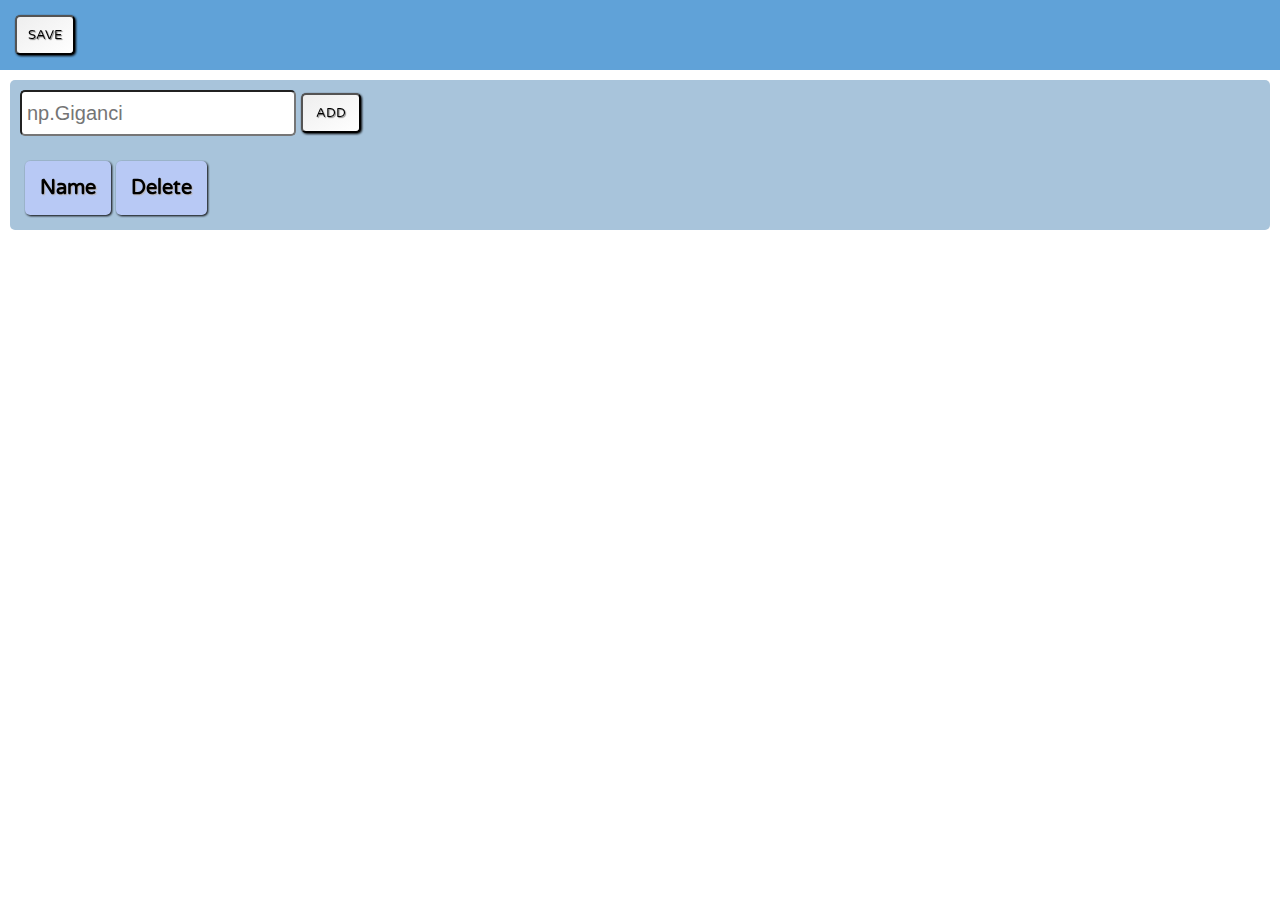
==== index.html @ 91eed761 "Adding some CSS and new buttons for fast type result" ====
<!DOCTYPE html>
<html lang="pl">
<head>
    <meta charset="UTF-8">
    <meta name="viewport" content="width=device-width, initial-scale=1.0">
    <meta http-equiv="X-UA-Compatible" content="ie=edge,chrome=1">
    <title>Twój turniej</title>
    <link rel="Shortcut icon" href="icon.png" />
    <link rel="stylesheet" href="https://use.fontawesome.com/releases/v5.0.10/css/all.css" integrity="sha384-+d0P83n9kaQMCwj8F4RJB66tzIwOKmrdb46+porD/OvrJ+37WqIM7UoBtwHO6Nlg" crossorigin="anonymous">
    <link rel="stylesheet" href="https://use.fontawesome.com/releases/v5.0.10/css/all.css" integrity="sha384-+d0P83n9kaQMCwj8F4RJB66tzIwOKmrdb46+porD/OvrJ+37WqIM7UoBtwHO6Nlg" crossorigin="anonymous">
    <link href="https://fonts.googleapis.com/css?family=Karla|Varela+Round" rel="stylesheet"> 
    <script src="https://ajax.googleapis.com/ajax/libs/jquery/3.3.1/jquery.min.js"></script>
    <script src="robin.js"></script>
    <link rel="stylesheet" href="style.css">
</head>
<body>
    <div id="backup">
        <input type="button" class="save-backup btn" value="Save">
        <input type="button" class="load-backup btn hidden" value="Load">
        <input type="button" class="clear-backup btn" value="Clear">
    </div>

    <div id="add-result" class="hidden">
        <div class="adding-result"><span class="host"></span><input type="number" min="0" class="host-goals">:<input type="number" class="guest-goals"><span class="guest"></span><input type="button" class="add-result btn" value="Add result">
            <span class="fast-goals-module">
                <input type="button" class="host-fast-goals btn active" value="Host">
                <input type="button" class="guest-fast-goals btn" value="Guest">
                <input type="button" class="fast-goals btn" value="0">
                <input type="button" class="fast-goals btn" value="1">
                <input type="button" class="fast-goals btn" value="2">
                <input type="button" class="fast-goals btn" value="3">
                <input type="button" class="fast-goals btn" value="4">
                <input type="button" class="fast-goals btn" value="5">
                <input type="button" class="fast-goals btn" value="6">
                <input type="button" class="fast-goals btn" value="7">
                <input type="button" class="fast-goals btn" value="8">
                <input type="button" class="fast-goals btn" value="9">
            </span>
        </div>
        <input type="button" class="goto-league-view btn hidden" value="League">
        <input type="button" class="goto-cup-view btn hidden" value="Cup">
    </div>

    <div id="adding-teams" class="page">
        <input type="text" min="3" class="team-name" placeholder="np.Giganci"></input><input type="button" class="add-team btn" value="Add"><input type="button" class="ready-teams btn hidden" value="Ready?"><br>
        <div class="table">
            <table class="added-teams">
                <thead>
                    <tr><th>Name</th><th>Delete</th></tr>
                </thead>
                <tbody></tbody>
            </table>
        </div>
    </div>

    <div id="tour-settings" class="page hidden">
        <input type="button" class="back-to-teams btn" value="Wstecz">
        <input type="button" class="start-tour btn" value="Start tour">
        <input type="text" min="3" class="tour-name" placeholder="np.Puchar Burmistrza Tczewa"></input>
        <select name="tour-type" id="tour-type">
            <option value="l" class="league-type">Liga</option>
            <option value="c" class="cup-type">Puchar</option>
            <option value="lc" class="league-cup-type">Liga+Puchar</option>
        </select>
        <div class="league-revenge"><label for="league-revenge-value">Rewanże w lidze?</label><input type="checkbox" id="league-revenge-value" class="league-revenge-value"></div>
        <div class="cup-revenge"><label for="cup-revenge-value">Rewanże w pucharze?</label><input type="checkbox" id="cup-revenge-value" class="cup-revenge-value"></div>
    </div>

    <div id="league-view" class="page hidden">
        <div class="table">
            <table class="league-fixtures">
                <thead>
                    <tr><th>Host</th><th></th><th>Guest</th></tr>
                </thead>
                <tbody></tbody>
            </table>
        </div>

        <div class="table">
            <table class="league-table">
                <thead>
                    <tr><th>#</th><th>Team</th><th>Points</th><th>Wins</th><th>Draws</th><th>Lost</th><th>G+</th><th>G-</th></tr>
                </thead>
                <tbody></tbody>
            </table>
        </div>
    </div>

    <div id="cup-view" class="page hidden">
        <div class="table">
            <table class="cup-fixtures">
                <thead>
                    <tr><th>Host</th><th>Result</th><th>Guest</th></tr>
                </thead>
                <tbody></tbody>
            </table>
        </div>
    </div>

    <div id="stats-view" class="page hidden"></div>

    <script src="index.js"></script>
</body>
</html>
---- style.css ----
body {
    margin: 0;
    padding: 0;
    font-family: 'Varela Round', sans-serif;
    font-size: 30px;
}

.hidden {
    display: none;
}

.first,
.league-table tr:nth-child(1) .position {
    background-color: #ffd700;
    box-shadow: 1px 1px 1px black;
}
.second,
.league-table tr:nth-child(2) .position {
    background-color: #c0c0c0;
    box-shadow: 1px 1px 1px black;
}
.third,
.league-table tr:nth-child(3) .position {
    color: #ffffff;
    background-color: #744705;
    box-shadow: 1px 1px 1px black;
}

.btn {
    text-transform: uppercase;
    min-width: 60px;
    height: 40px;
    border-radius: 5px;
    background: linear-gradient(to right bottom, #eeeeee, #ffffff);
    filter: drop-shadow(1px 1px 1px #000000);
    font-family: 'Varela Round', sans-serif;
    text-shadow: 1px 1px 1px grey;
    vertical-align: middle;
}
.btn-active {
    filter: drop-shadow(2px 2px 2px #ffff00);
}

input[type="text"], input[type="number"], select {
    display: inline-flex;
    vertical-align: middle;
    height: 40px;
    margin-right: 5px;
    padding-left: 5px;
    border-radius: 5px;
    font-size: 20px;
}

.added-teams, .league-revenge {
    font-size: 20px;
}

.league-revenge, .cup-revenge {
    margin-top: 20px;
}

#adding-teams, #add-result, #tour-settings {
    padding: 10px;
    border-radius: 5px;
    margin: 10px;
    background-color: rgb(168, 196, 219);
}

.host-goals, .guest-goals {
    width: 50px;
}

.ready-teams, .add-result {
    margin-left: 10px;
}

#backup {
    padding: 10px;
    margin-bottom: 5px;
    background-color: rgb(96, 162, 216);
}
#backup > * {
    margin: 5px;
}

#league-view {
    text-align: center;
    vertical-align: middle;
    font-size: 30px;
}

.table {
    display: inline-flex;
    margin-top: 20px;
    filter: drop-shadow(1px 1px 1px black);
}

th, td  {
    padding: 15px;
    border-radius: 5px;
    text-shadow: 1px 1px 1px #b7b2b2;
}

.league-fixtures, .league-table {
    border-radius: 5px;
    padding: 10px;
    background-color: rgb(226, 232, 238);
}

.league-fixtures {
    margin-right: 25px;
}

.league-table {
    margin-left: 25px;
}

table, th, td {
    border-spacing: 5px;
 }
 .league-fixtures th:nth-child(1) {
    background-color: none;
 }

 thead {
     background-color: #b8c9f5;
 }

 .delete-team > div {
     background: red;
     width: 50%;
     text-align: center;
     border-radius: 5px;
     margin-left: 25%;
     cursor: pointer;
 }

 .adding-result > .host {
     margin-right: 5px; 
 }

 .adding-result > .guest {
    margin-left: 5px; 
}

.active {
    color: yellow;
}

.fast-goals-module {
    margin-left: 30px;
}
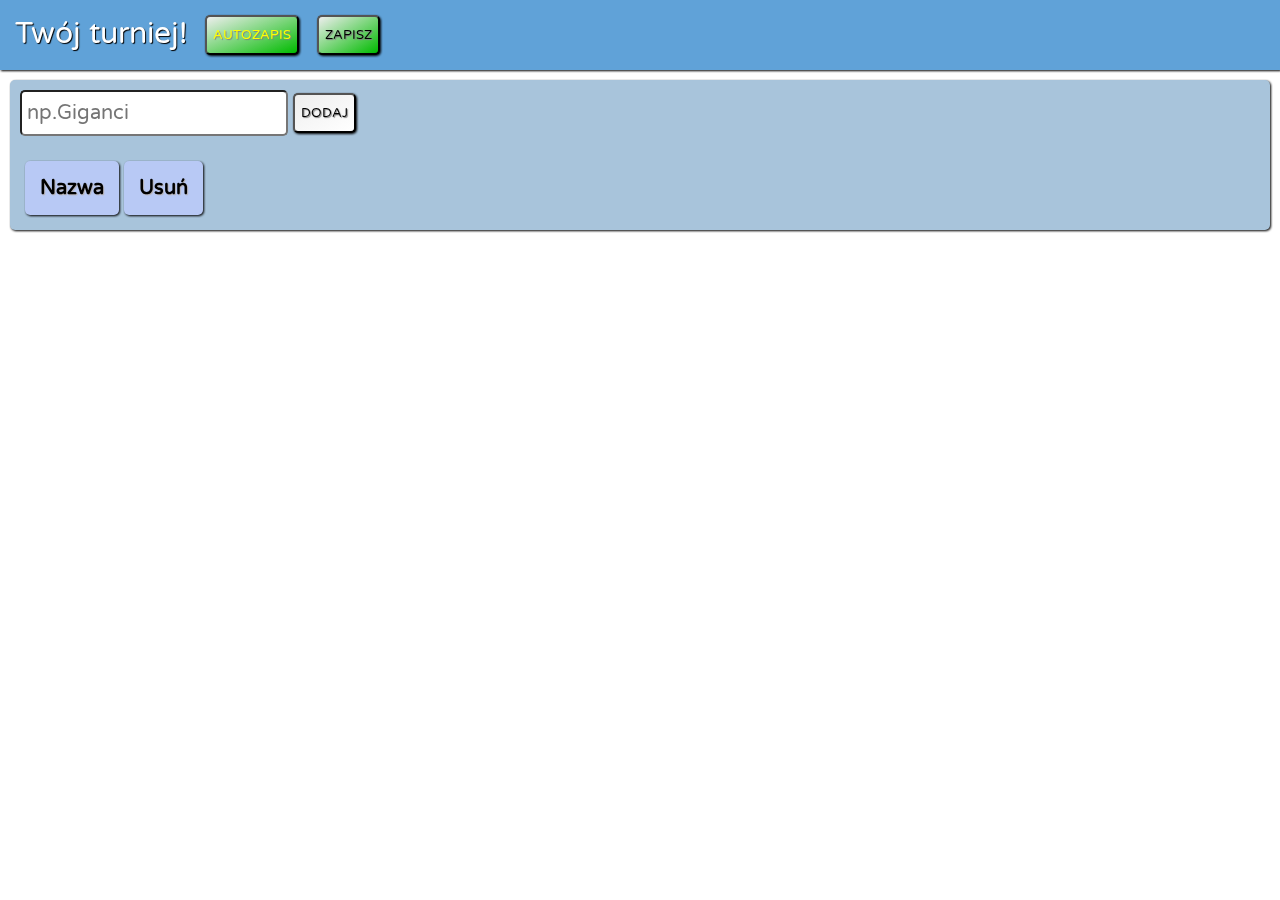
==== commit 3a302ed4: "Adding hiding finished matches when there are more than 8 and possibility to unhide them" ====
--- a/index.html
+++ b/index.html
@@ -15,38 +15,38 @@
 </head>
 <body>
     <div id="backup">
-        <input type="button" class="save-backup btn" value="Save">
-        <input type="button" class="load-backup btn hidden" value="Load">
-        <input type="button" class="clear-backup btn" value="Clear">
+        <span id="logo">Twój turniej!</span>
+        <input type="button" class="auto-save-backup btn btn-success active" value="Autozapis">
+        <input type="button" class="save-backup btn btn-success" value="Zapisz">
+        <input type="button" class="load-backup btn btn-alert hidden" value="Wczytaj">
+        <input type="button" class="clear-backup btn btn-danger" value="Wyczyść">
     </div>
 
     <div id="add-result" class="hidden">
-        <div class="adding-result"><span class="host"></span><input type="number" min="0" class="host-goals">:<input type="number" class="guest-goals"><span class="guest"></span><input type="button" class="add-result btn" value="Add result">
-            <span class="fast-goals-module">
-                <input type="button" class="host-fast-goals btn active" value="Host">
-                <input type="button" class="guest-fast-goals btn" value="Guest">
-                <input type="button" class="fast-goals btn" value="0">
-                <input type="button" class="fast-goals btn" value="1">
-                <input type="button" class="fast-goals btn" value="2">
-                <input type="button" class="fast-goals btn" value="3">
-                <input type="button" class="fast-goals btn" value="4">
-                <input type="button" class="fast-goals btn" value="5">
-                <input type="button" class="fast-goals btn" value="6">
-                <input type="button" class="fast-goals btn" value="7">
-                <input type="button" class="fast-goals btn" value="8">
-                <input type="button" class="fast-goals btn" value="9">
-            </span>
+        <div class="adding-result"><span class="host active"></span><input type="number" min="0" class="host-goals">:<input type="number" class="guest-goals"><span class="guest"></span><input type="button" class="add-result btn btn-success" value="Notuj">
+            <div class="fast-goals-module">
+                <input type="button" class="fast-goals btn btn-sm" value="0">
+                <input type="button" class="fast-goals btn btn-sm" value="1">
+                <input type="button" class="fast-goals btn btn-sm" value="2">
+                <input type="button" class="fast-goals btn btn-sm" value="3">
+                <input type="button" class="fast-goals btn btn-sm" value="4">
+                <input type="button" class="fast-goals btn btn-sm" value="5">
+                <input type="button" class="fast-goals btn btn-sm" value="6">
+                <input type="button" class="fast-goals btn btn-sm" value="7">
+                <input type="button" class="fast-goals btn btn-sm" value="8">
+                <input type="button" class="fast-goals btn btn-sm" value="9">
+            </div>
         </div>
-        <input type="button" class="goto-league-view btn hidden" value="League">
-        <input type="button" class="goto-cup-view btn hidden" value="Cup">
+        <input type="button" class="goto-league-view btn hidden" value="Liga">
+        <input type="button" class="goto-cup-view btn hidden" value="Puchar">
     </div>
 
     <div id="adding-teams" class="page">
-        <input type="text" min="3" class="team-name" placeholder="np.Giganci"></input><input type="button" class="add-team btn" value="Add"><input type="button" class="ready-teams btn hidden" value="Ready?"><br>
+        <input type="text" min="3" class="team-name" placeholder="np.Giganci"></input><input type="button" class="add-team btn" value="Dodaj"><input type="button" class="ready-teams btn hidden" value="Gotowe?"><br>
         <div class="table">
             <table class="added-teams">
                 <thead>
-                    <tr><th>Name</th><th>Delete</th></tr>
+                    <tr><th>Nazwa</th><th>Usuń</th></tr>
                 </thead>
                 <tbody></tbody>
             </table>
@@ -55,8 +55,8 @@
 
     <div id="tour-settings" class="page hidden">
         <input type="button" class="back-to-teams btn" value="Wstecz">
-        <input type="button" class="start-tour btn" value="Start tour">
-        <input type="text" min="3" class="tour-name" placeholder="np.Puchar Burmistrza Tczewa"></input>
+        <input type="button" class="start-tour btn" value="Rozpocznij">
+        <input type="text" min="3" class="tour-name" placeholder="np.Best Cup"></input>
         <select name="tour-type" id="tour-type">
             <option value="l" class="league-type">Liga</option>
             <option value="c" class="cup-type">Puchar</option>
@@ -70,7 +70,7 @@
         <div class="table">
             <table class="league-fixtures">
                 <thead>
-                    <tr><th>Host</th><th></th><th>Guest</th></tr>
+                    <tr><th>Gosp.</th><th>vs</th><th>Gość</th></tr>
                 </thead>
                 <tbody></tbody>
             </table>
@@ -79,7 +79,7 @@
         <div class="table">
             <table class="league-table">
                 <thead>
-                    <tr><th>#</th><th>Team</th><th>Points</th><th>Wins</th><th>Draws</th><th>Lost</th><th>G+</th><th>G-</th></tr>
+                    <tr><th>#</th><th>Nazwa</th><th>Pkt</th><th>Zw</th><th>Re</th><th>Po</th><th>G+</th><th>G-</th></tr>
                 </thead>
                 <tbody></tbody>
             </table>
@@ -90,7 +90,7 @@
         <div class="table">
             <table class="cup-fixtures">
                 <thead>
-                    <tr><th>Host</th><th>Result</th><th>Guest</th></tr>
+                    <tr><th>Gosp</th><th>vs</th><th>Gość</th></tr>
                 </thead>
                 <tbody></tbody>
             </table>
--- a/style.css
+++ b/style.css
@@ -6,7 +6,7 @@
 }
 
 .hidden {
-    display: none;
+    display: none !important;
 }
 
 .first,
@@ -37,8 +37,31 @@
     text-shadow: 1px 1px 1px grey;
     vertical-align: middle;
 }
+
+.btn-sm {
+    width: 35px;
+    min-width: 35px;
+}
+
 .btn-active {
     filter: drop-shadow(2px 2px 2px #ffff00);
+}
+
+.btn-success {
+    background: linear-gradient(to right bottom, #eeeeee, #00bb00);
+}
+
+.btn-alert {
+    background: linear-gradient(to right bottom, #eeeeee, #ddaa00);
+}
+
+.btn-danger {
+    background: linear-gradient(to right bottom, #eeeeee, #ff0000);
+}
+
+#logo {
+    color: white;
+    text-shadow: 1px 1px 1px black;
 }
 
 input[type="text"], input[type="number"], select {
@@ -48,10 +71,11 @@
     margin-right: 5px;
     padding-left: 5px;
     border-radius: 5px;
+    font-family: 'Varela Round', sans-serif;
     font-size: 20px;
 }
 
-.added-teams, .league-revenge {
+.added-teams, .league-revenge, .cup-revenge {
     font-size: 20px;
 }
 
@@ -64,6 +88,11 @@
     border-radius: 5px;
     margin: 10px;
     background-color: rgb(168, 196, 219);
+    filter: drop-shadow(1px 1px 1px black);
+}
+
+#add-result {
+    display: inline-block;
 }
 
 .host-goals, .guest-goals {
@@ -78,6 +107,7 @@
     padding: 10px;
     margin-bottom: 5px;
     background-color: rgb(96, 162, 216);
+    filter: drop-shadow(1px 1px 1px black);
 }
 #backup > * {
     margin: 5px;
@@ -135,8 +165,12 @@
      cursor: pointer;
  }
 
+ .adding-result {
+    text-align: center;
+ }
+
  .adding-result > .host {
-     margin-right: 5px; 
+     margin-right: 5px;
  }
 
  .adding-result > .guest {
@@ -148,5 +182,9 @@
 }
 
 .fast-goals-module {
-    margin-left: 30px;
+    margin-top: 20px;
+}
+
+.hiding-something {
+    color: blue;
 }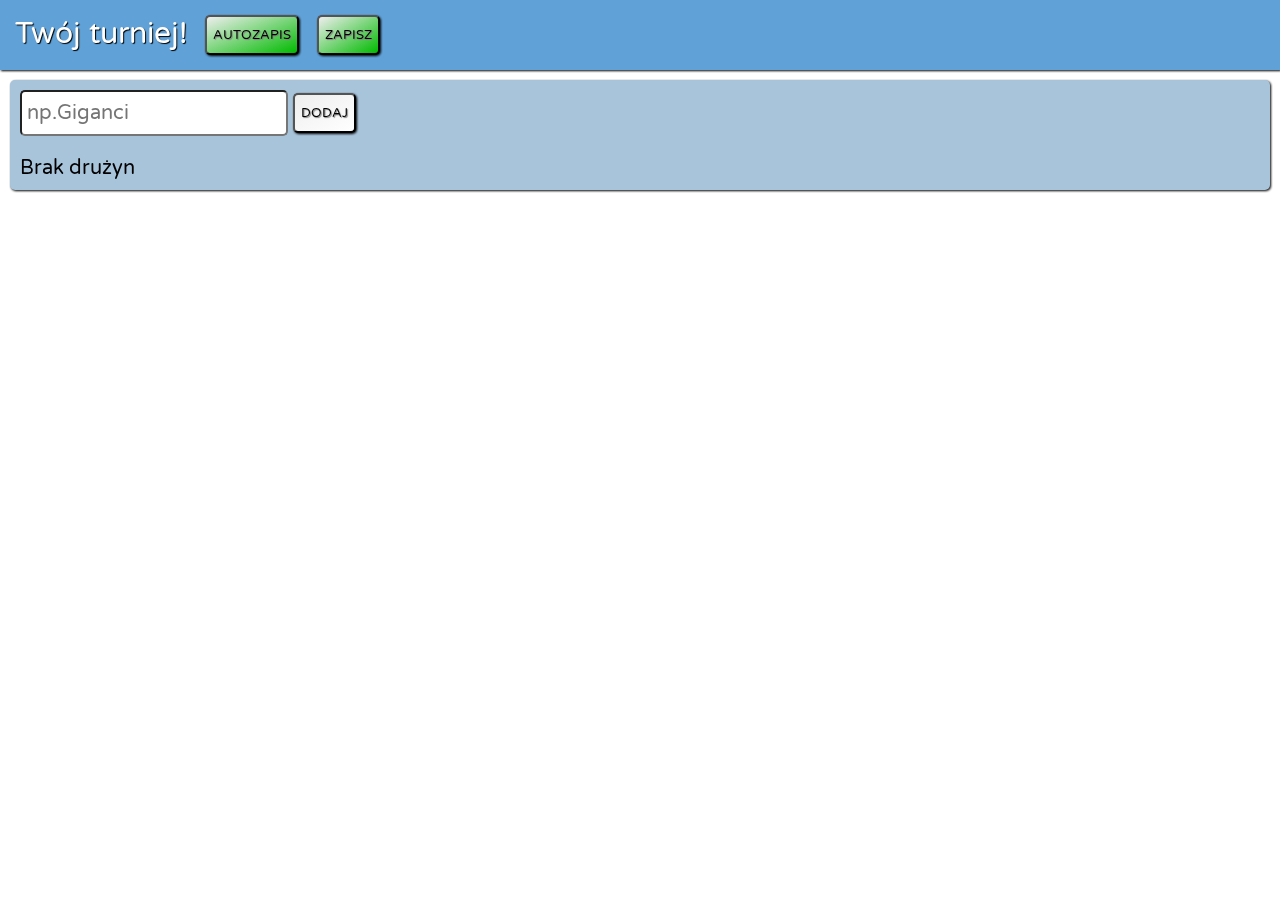
==== commit b5dcfb44: "Solved problem with bad returning of qualified teams for cup" ====
--- a/index.html
+++ b/index.html
@@ -16,7 +16,7 @@
 <body>
     <div id="backup">
         <span id="logo">Twój turniej!</span>
-        <input type="button" class="auto-save-backup btn btn-success active" value="Autozapis">
+        <input type="button" class="auto-save-backup btn btn-success" value="Autozapis">
         <input type="button" class="save-backup btn btn-success" value="Zapisz">
         <input type="button" class="load-backup btn btn-alert hidden" value="Wczytaj">
         <input type="button" class="clear-backup btn btn-danger" value="Wyczyść">
@@ -43,7 +43,7 @@
 
     <div id="adding-teams" class="page">
         <input type="text" min="3" class="team-name" placeholder="np.Giganci"></input><input type="button" class="add-team btn" value="Dodaj"><input type="button" class="ready-teams btn hidden" value="Gotowe?"><br>
-        <div class="table">
+        <div class="added-teams-table table hidden">
             <table class="added-teams">
                 <thead>
                     <tr><th>Nazwa</th><th>Usuń</th></tr>
@@ -51,6 +51,7 @@
                 <tbody></tbody>
             </table>
         </div>
+        <div class="add-teams-tip">Brak drużyn</div>
     </div>
 
     <div id="tour-settings" class="page hidden">
--- a/style.css
+++ b/style.css
@@ -75,7 +75,7 @@
     font-size: 20px;
 }
 
-.added-teams, .league-revenge, .cup-revenge {
+.added-teams, .league-revenge, .cup-revenge, .add-teams-tip {
     font-size: 20px;
 }
 
@@ -89,10 +89,6 @@
     margin: 10px;
     background-color: rgb(168, 196, 219);
     filter: drop-shadow(1px 1px 1px black);
-}
-
-#add-result {
-    display: inline-block;
 }
 
 .host-goals, .guest-goals {
@@ -187,4 +183,8 @@
 
 .hiding-something {
     color: blue;
+}
+
+.add-teams-tip {
+    margin-top: 20px;
 }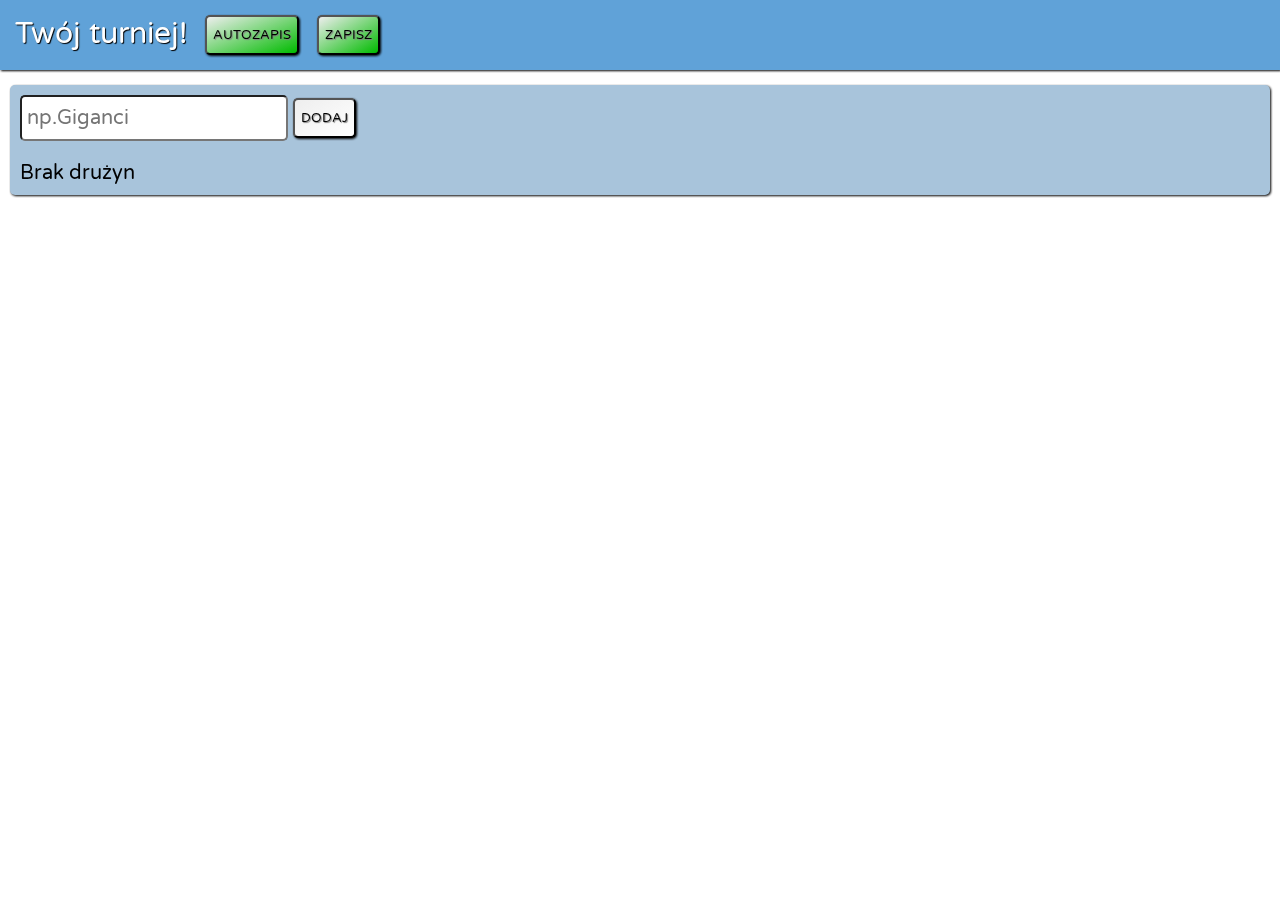
==== commit 7a3a092d: "Solved problem with sorting big tables" ====
--- a/index.html
+++ b/index.html
@@ -37,8 +37,10 @@
                 <input type="button" class="fast-goals btn btn-sm" value="9">
             </div>
         </div>
-        <input type="button" class="goto-league-view btn hidden" value="Liga">
-        <input type="button" class="goto-cup-view btn hidden" value="Puchar">
+    </div>
+    <div class="goto-btns">
+            <input type="button" class="goto-league-view btn hidden" value="Liga">
+            <input type="button" class="goto-cup-view btn hidden" value="Puchar">
     </div>
 
     <div id="adding-teams" class="page">
--- a/style.css
+++ b/style.css
@@ -187,4 +187,9 @@
 
 .add-teams-tip {
     margin-top: 20px;
+}
+
+.goto-btns {
+    margin-top: 15px;
+    margin-left: 20px;
 }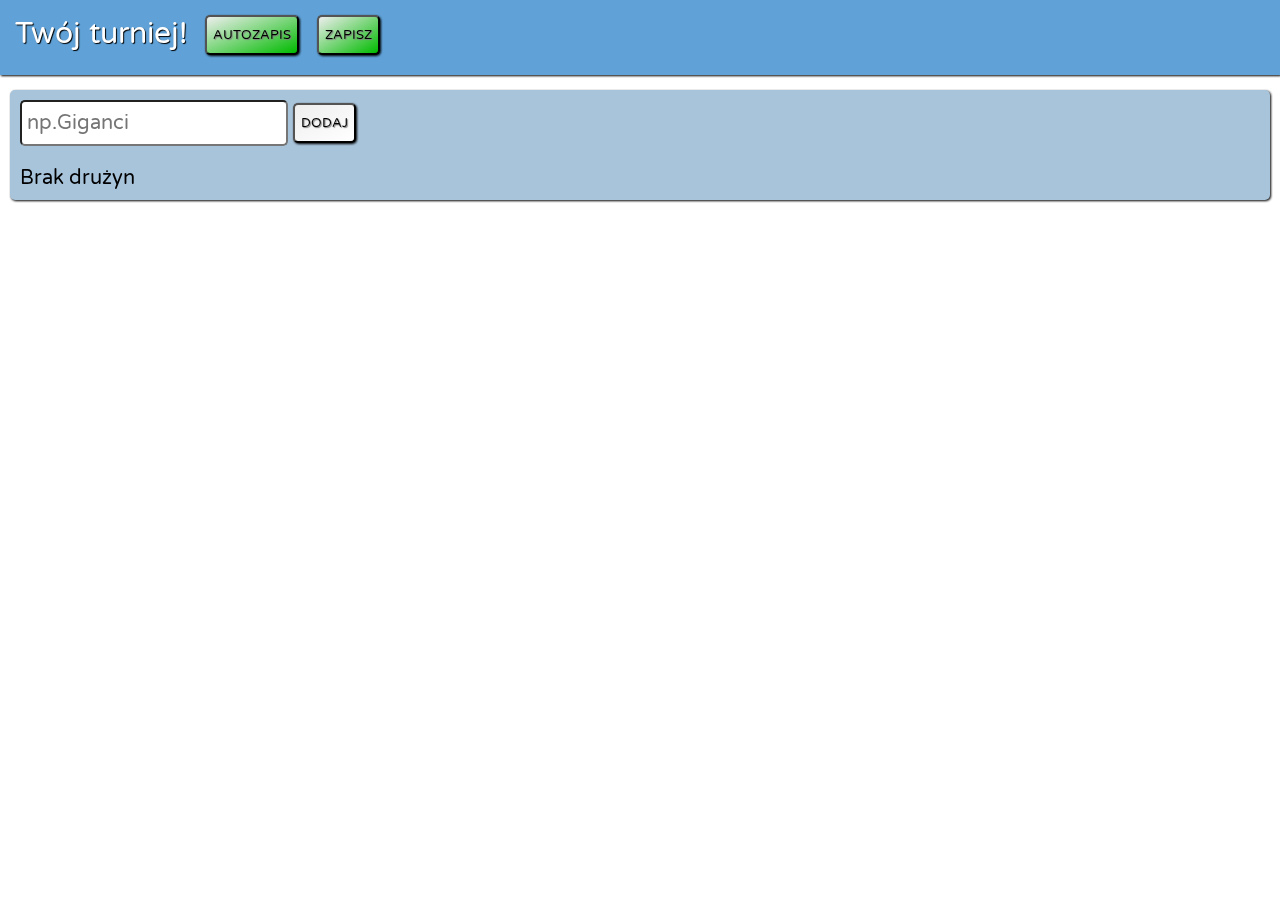
==== commit d337c429: "Added icon" ====
--- a/index.html
+++ b/index.html
@@ -5,7 +5,7 @@
     <meta name="viewport" content="width=device-width, initial-scale=1.0">
     <meta http-equiv="X-UA-Compatible" content="ie=edge,chrome=1">
     <title>Twój turniej</title>
-    <link rel="Shortcut icon" href="icon.png" />
+    <link rel="Shortcut icon" href="trophy.png" />
     <link rel="stylesheet" href="https://use.fontawesome.com/releases/v5.0.10/css/all.css" integrity="sha384-+d0P83n9kaQMCwj8F4RJB66tzIwOKmrdb46+porD/OvrJ+37WqIM7UoBtwHO6Nlg" crossorigin="anonymous">
     <link rel="stylesheet" href="https://use.fontawesome.com/releases/v5.0.10/css/all.css" integrity="sha384-+d0P83n9kaQMCwj8F4RJB66tzIwOKmrdb46+porD/OvrJ+37WqIM7UoBtwHO6Nlg" crossorigin="anonymous">
     <link href="https://fonts.googleapis.com/css?family=Karla|Varela+Round" rel="stylesheet"> 
@@ -20,6 +20,16 @@
         <input type="button" class="save-backup btn btn-success" value="Zapisz">
         <input type="button" class="load-backup btn btn-alert hidden" value="Wczytaj">
         <input type="button" class="clear-backup btn btn-danger" value="Wyczyść">
+        <div class="ad"><script async src="//pagead2.googlesyndication.com/pagead/js/adsbygoogle.js"></script>
+            <!-- Mała reklama -->
+            <ins class="adsbygoogle"
+                 style="display:block"
+                 data-ad-client="ca-pub-0111902807287093"
+                 data-ad-slot="3968579800"
+                 data-ad-format="auto"></ins>
+            <script>
+            (adsbygoogle = window.adsbygoogle || []).push({});
+            </script></div>
     </div>
 
     <div id="add-result" class="hidden">
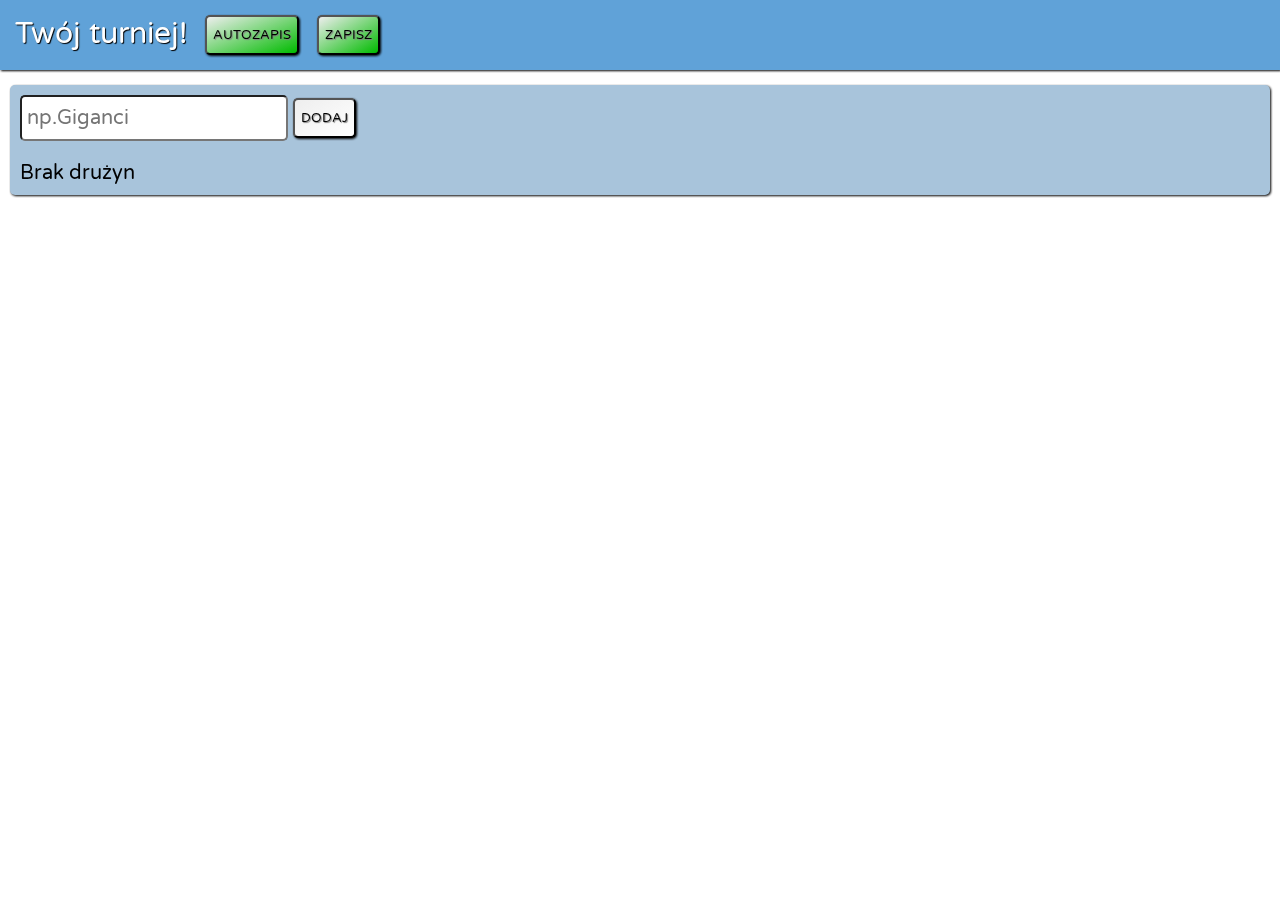
==== commit 212492c8: "Improve look" ====
--- a/index.html
+++ b/index.html
@@ -28,7 +28,10 @@
                  data-ad-slot="3968579800"
                  data-ad-format="auto"></ins>
             <script>
-            (adsbygoogle = window.adsbygoogle || []).push({});
+            // (adsbygoogle = window.adsbygoogle || []).push({});
+            $(function() {
+                (adsbygoogle = window.adsbygoogle || []).push({});
+            });
             </script></div>
     </div>
 
@@ -68,8 +71,8 @@
 
     <div id="tour-settings" class="page hidden">
         <input type="button" class="back-to-teams btn" value="Wstecz">
-        <input type="button" class="start-tour btn" value="Rozpocznij">
-        <input type="text" min="3" class="tour-name" placeholder="np.Best Cup"></input>
+        <input type="button" class="start-tour btn btn-success" value="Start!">
+        <input type="text" min="3" class="tour-name" placeholder="np.Puchar Króla"></input>
         <select name="tour-type" id="tour-type">
             <option value="l" class="league-type">Liga</option>
             <option value="c" class="cup-type">Puchar</option>
--- a/style.css
+++ b/style.css
@@ -134,10 +134,12 @@
 }
 
 .league-fixtures {
+    width: 100%;
     margin-right: 25px;
 }
 
 .league-table {
+    width: 100%;
     margin-left: 25px;
 }
 
@@ -148,7 +150,7 @@
     background-color: none;
  }
 
- thead {
+th {
      background-color: #b8c9f5;
  }
 
@@ -192,4 +194,112 @@
 .goto-btns {
     margin-top: 15px;
     margin-left: 20px;
+}
+
+.ad {
+    display: inline-block;
+}
+
+@media (min-width: 750px) and (max-width: 1200px) {
+    .league-table th:not(:first-child):not(:nth-child(2)):not(:nth-child(3)),
+    .league-table td:not(:first-child):not(:nth-child(2)):not(:nth-child(3)) {
+        display: none;
+    }
+
+    .league-table {
+        margin-left: 5px;
+    }
+    .league-fixtures {
+        margin-left: calc(100%-25px);
+    }
+
+    #league-view .table:nth(1) {
+        width: 30%;
+    }
+
+    #league-view .table:nth(2) {
+        width: 65%;
+    }
+
+    .table {
+        margin-top: 0;
+    }
+}
+
+@media (max-width: 749px) {
+    #backup > * {
+        margin: 0;
+    }
+
+    .ready-teams {
+        margin-left: 5px;
+        margin-right: 0;
+    }
+    .add-result {
+        margin-left: 0;
+        margin-right: 0;
+    }
+
+    .team-name, .tour-name {
+        max-width: 36%;
+    }
+
+    .tour-name {
+        max-width: 34%;
+        margin-right: 0;
+    }
+
+    #tour-type {
+        margin-top: 10px;
+    }
+
+    .fast-goals {
+        margin-bottom: 5px;
+    }
+
+    .league-table {
+        display: none;
+    }
+
+    .league-fixtures th:not(:first-child):not(:nth-child(2)):not(:nth-child(3)),
+    .league-fixtures td:not(:first-child):not(:nth-child(2)):not(:nth-child(3)) {
+        display: none;
+    }
+
+    .league-fixtures {
+        margin-left: 0px;
+        margin-right: 0px;
+        margin-bottom: 0px;
+    }
+
+    .table {
+        margin-top: 0;
+    }
+
+    #league-view .table:nth-child(1) {
+        width: 100%;
+    }
+
+    #league-view .table:nth-child(2) {
+        width: 100%;
+    }
+}
+
+@media (max-width: 570px) {
+    .auto-save-backup,
+    .clear-backup {
+        display: none;
+    }
+}
+
+@media (max-width: 350px) {
+    .load-backup {
+        display: none;
+    }
+}
+
+@media (max-width: 1200px) {
+    .goto-btns {
+        margin-bottom: 10px;
+    }
 }